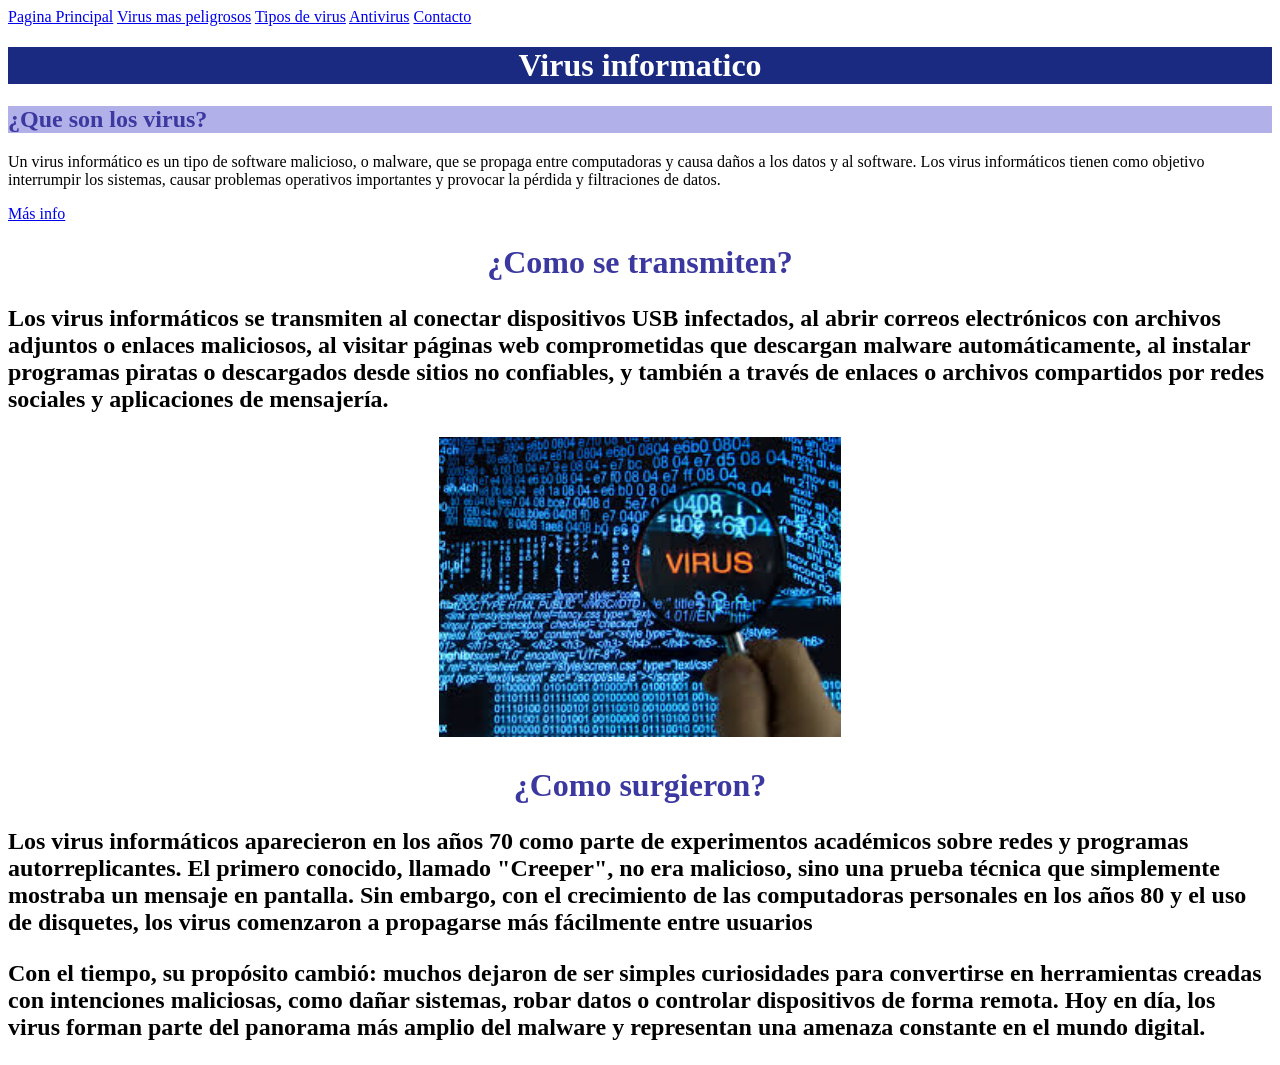
==== index.html @ 9ee4ed7c "Add files via upload" ====
<!DOCTYPE html>
<html lang="en">
<head>
    <meta charset="UTF-8">
    <meta http-equiv="X-UA-Compatible" content="IE=edge">
    <meta name="viewport" content="width=device-width, initial-scale=1.0">
    <title>Virus informatico</title>
    <link rel="stylesheet" href="CSS/estilos.css">
    <style>
        h1 {color: #ffffff;}
        h2 {color: #000000;}
    </style>
</head>
<body>
    <nav>
        <a href="index.html" class="nav-enlace">Pagina Principal</a>
        <a href="pagina2.html" class="nav-enlace">Virus mas peligrosos</a>    
        <a href="pagina3.html" class="nav-enlace">Tipos de virus</a>
        <a href="pagina4.html" class="nav-enlace">Antivirus</a>
        <a href="pagina5.html" class="nav-enlace">Contacto</a>
    </nav>
<h1 style="background-color: rgb(26, 42, 128);"><center>Virus informatico</center></h1>
<p><h2 style="background-color: rgb(178, 176, 232); color: rgb(59, 56, 160);">¿Que son los virus?</h2>
<div>
    <p>Un virus informático es un tipo de software malicioso, o malware, que se propaga entre computadoras y causa daños a los datos y al software. Los virus informáticos tienen como objetivo interrumpir los sistemas, causar problemas operativos importantes y provocar la pérdida y filtraciones de datos.</p>
    <a href="https://es.wikipedia.org/wiki/Virus_inform%C3%A1tico">Más info</a>
    <p style="color: rgb(59, 56, 160);"></p>
<h1 style="color: rgb(59, 56, 160);"><center>¿Como se transmiten?</center></h1>
<h2><p>Los virus informáticos se transmiten al conectar dispositivos USB infectados, al abrir correos electrónicos con archivos adjuntos o enlaces maliciosos, al visitar páginas web comprometidas que descargan malware automáticamente, al instalar programas piratas o descargados desde sitios no confiables, y también a través de enlaces o archivos compartidos por redes sociales y aplicaciones de mensajería.
</p><center><img src="images.jpg" alt="300" height="300" ></center>
    </p>
    <p>
<h1 style="color: rgb(59, 56, 160)"><center>¿Como surgieron?</center></h1>
<h2><p>Los virus informáticos aparecieron en los años 70 como parte de experimentos académicos sobre redes y programas autorreplicantes. El primero conocido, llamado "Creeper", no era malicioso, sino una prueba técnica que simplemente mostraba un mensaje en pantalla. Sin embargo, con el crecimiento de las computadoras personales en los años 80 y el uso de disquetes, los virus comenzaron a propagarse más fácilmente entre usuarios
    <p>Con el tiempo, su propósito cambió: muchos dejaron de ser simples curiosidades para convertirse en herramientas creadas con intenciones maliciosas, como dañar sistemas, robar datos o controlar dispositivos de forma remota. Hoy en día, los virus forman parte del panorama más amplio del malware y representan una amenaza constante en el mundo digital.
    </p>
</p>

</h2>


    </p>
</div>



</p>


</body>
</html>
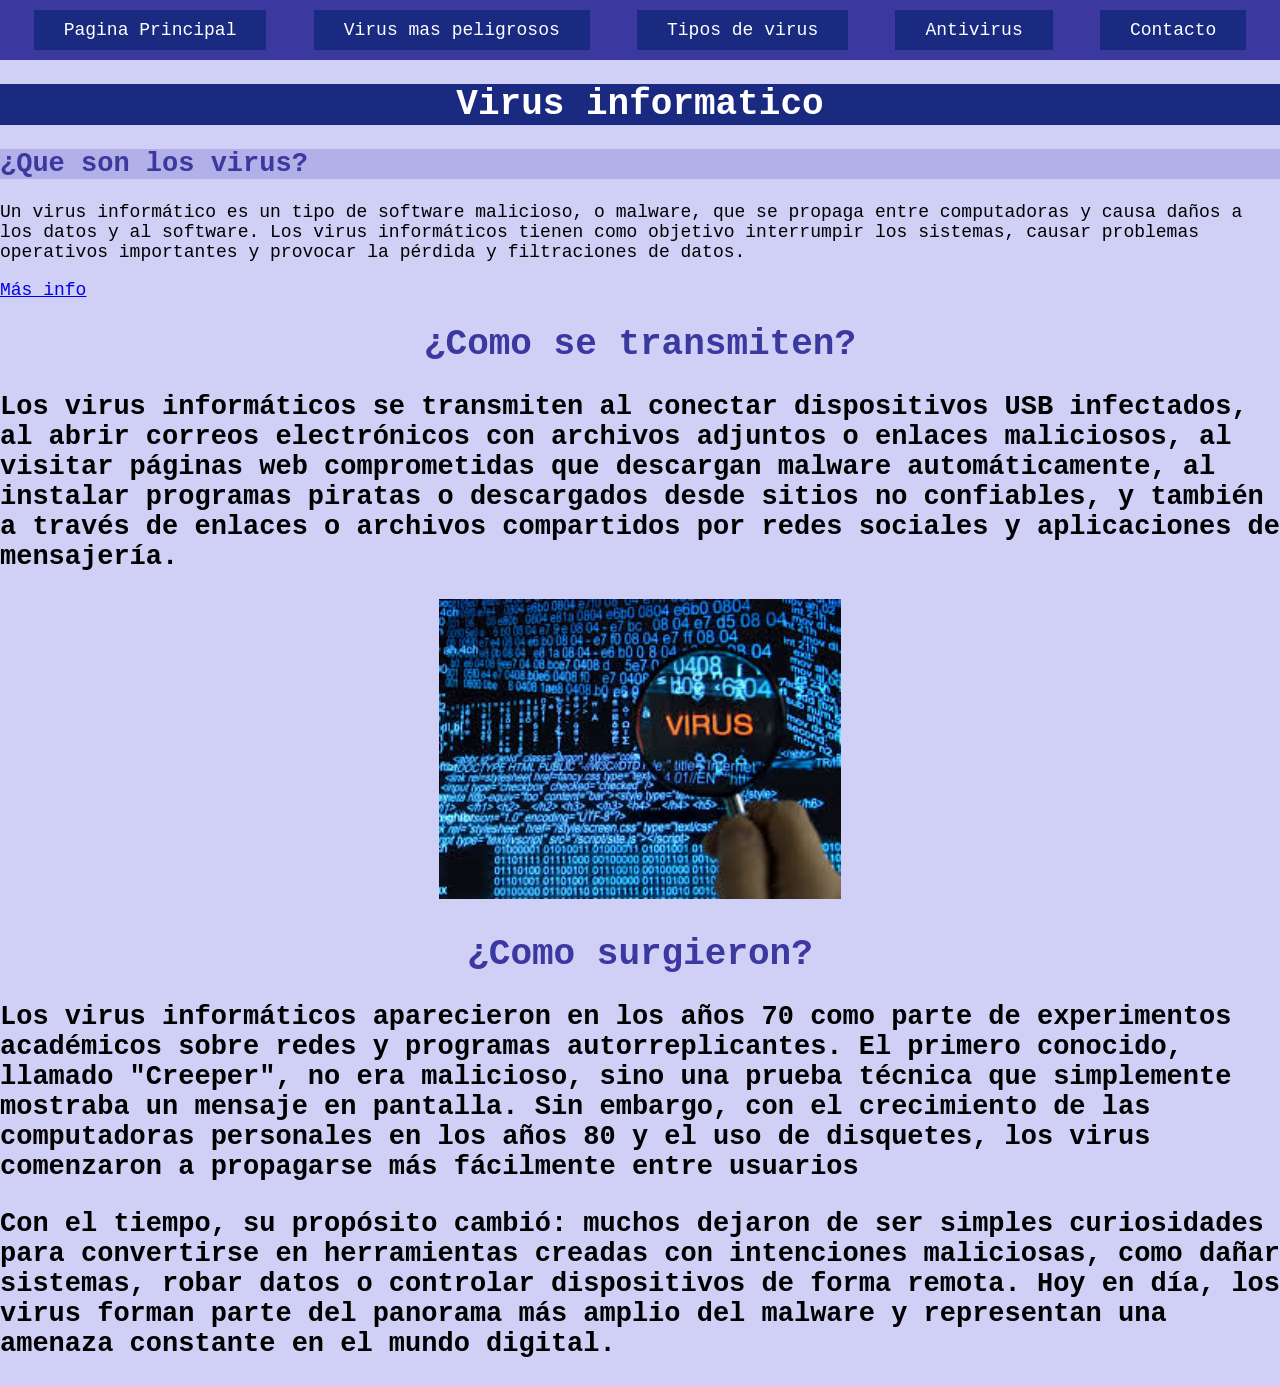
==== commit beb59a00: "Update index.html" ====
--- a/index.html
+++ b/index.html
@@ -5,7 +5,7 @@
     <meta http-equiv="X-UA-Compatible" content="IE=edge">
     <meta name="viewport" content="width=device-width, initial-scale=1.0">
     <title>Virus informatico</title>
-    <link rel="stylesheet" href="CSS/estilos.css">
+    <link rel="stylesheet" href="estilos.css">
     <style>
         h1 {color: #ffffff;}
         h2 {color: #000000;}
@@ -48,4 +48,5 @@
 
 
 </body>
-</html>+
+</html>
--- a/estilos.css
+++ b/estilos.css
@@ -0,0 +1,131 @@
+body{
+    background-color:#d0cff5;
+    padding: 0;
+    margin: 0;
+    font-family: 'Courier New', Courier, monospace;
+    font-size: large;
+}
+h1{
+    color:blue;
+    font-family: 'Courier New', Courier, monospace;
+}
+h2{
+    color:rgb(255, 255, 255);
+    font-family: 'Courier New', Courier, monospace;
+}
+h3{
+    color:rgb(255, 255, 255);
+    font-family: 'Courier New', Courier, monospace;
+}
+p{
+    color: #000000;
+    font-family: 'Courier New', Courier, monospace;
+}
+
+ul{
+   color: blue;
+    font-size: large;
+    font-family: 'Courier New', Courier, monospace;
+}
+ol{
+    color: red;
+    font-size: large;
+    font-family: 'Courier New', Courier, monospace;
+}
+.nav-enlace{
+    display:inline-block;
+    background-color: rgb(26, 42, 128);
+    color: #fff;
+    padding: 10px 30px;
+    text-decoration: none;
+}
+.nav-enlace:hover{
+    background-color: rgb(178, 176, 232);
+}
+nav{
+    background-color: rgb(59, 56, 160);
+    padding:10px;
+    display: flex;
+    justify-content: space-around;
+
+}
+header, section, footer{
+    padding: 20px;
+    color: white;
+    border:2px solid #ccc ;
+}
+header{
+    border:2px solid #ccc ;
+    background-color:rgb(178, 176, 232);
+}
+section{
+    border: 2px solid black; 
+    background-color: rgb(26, 42, 128);
+    min-height: 200px;
+}
+footer{
+    border: 2px solid #ccc;
+    background-color: #343a40;
+    text-align: center;
+}
+.grid{
+    display: grid;
+    grid-template-columns: 1fr 1fr;
+    grid-template-rows: 1fr 1fr;
+    height: 100vh;
+}
+section{
+    border: 2px solid #ccc;
+    padding: 20px;
+    box-sizing: border-box;
+    display: flex;
+    align-items: center;
+    justify-content: center;
+    font-size: 1.5rem;
+}
+form{
+    display: flex;
+    flex-direction: column;
+    text-align: center;
+    width: 400px;
+    background-color: #ffffff;
+    padding: 45px 45px 30px 30px;
+    margin-top: 50px;
+    justify-content: center;
+    box-shadow: 0 0 20px rgba(0, 0, 0, 0.2);
+ }
+ form h2{
+    font-size: 35px;
+    margin-bottom: 35px;
+    color: #686262;
+ }
+input{
+    background-color: #dad1d1;
+    padding: 15px 20px;
+    margin-bottom: 20px;
+    border: 0;
+    border-radius: 25px;
+    color: #e21313;
+    outline: none;
+    font-size: 16px;
+}
+.btn{
+    background-color: rgb(59, 56, 160);
+    color: #ffffff;
+    text-transform: uppercase;
+    font-size: 15px;
+    cursor: pointer;
+}
+.btn:hover{
+    background-color: rgb(178, 176, 232);
+
+}
+@media(max-midth:991px){
+    body{
+        padding: 30px;
+        
+    }
+    form{
+        width: 340px;
+    }
+}
